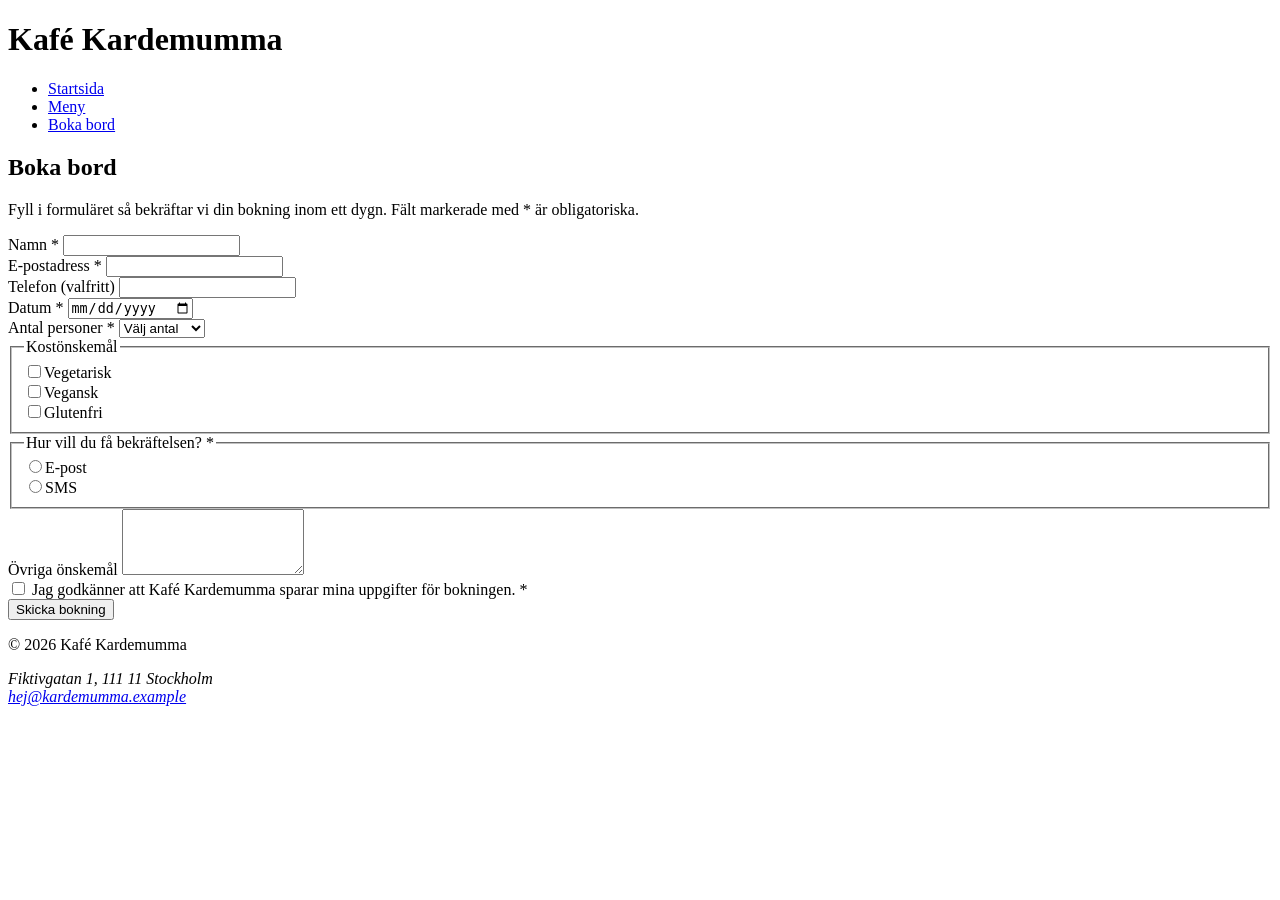
==== kontakt.html @ c762559e "Problemnedskrivning" ====
<!DOCTYPE html>
<html>
<head>
  <meta charset="UTF-8">
  <meta name="viewport" content="width=device-width, initial-scale=1.0">
  <title>Boka bord – Kafé Kardemumma</title>
  <link rel="stylesheet" href="css/variables.css">
  <link rel="stylesheet" href="css/base.css">
  <link rel="stylesheet" href="css/layout.css">
  <link rel="stylesheet" href="css/components.css">
</head>
<body>
  <header>
    <h1>Kafé Kardemumma</h1>
    <nav aria-label="Huvudmeny">
      <ul>
        <li><a href="index.html">Startsida</a></li>
        <li><a href="index.html#meny">Meny</a></li>
        <li><a href="kontakt.html" aria-current="page">Boka bord</a></li>
      </ul>
    </nav>
  </header>

  <main>
    <h2>Boka bord</h2>
    <p>Fyll i formuläret så bekräftar vi din bokning inom ett dygn. Fält markerade med * är obligatoriska.</p>

    <form action="#" method="post">
      <div class="falt">
        <label for="namn">Namn *</label>
        <input type="text" id="namn" name="namn" autocomplete="name" required>
      </div>

      <div class="falt">
        <label for="e-post">E-postadress *</label>
        <input type="email" id="epost" name="epost" autocomplete="email" required>
      </div>

      <div class="falt">
        <label for="telefon">Telefon (valfritt)</label>
        <input type="tel" id="telefon" name="telefon" autocomplete="tel">
      </div>

      <div class="falt">
        <label for="datum">Datum *</label>
        <input type="date" id="datum" name="datum" required>
      </div>

      <div class="falt">
        <label for="antal">Antal personer *</label>
        <select id="antal" name="antal" required>
          <option value="">Välj antal</option>
          <option value="1">1 person</option>
          <option value="2">2 personer</option>
          <option value="3">3 personer</option>
          <option value="4">4 personer</option>
          <option value="5plus">5 eller fler</option>
        </select>
      </div>

      <fieldset>
        <legend>Kostönskemål</legend>
        <div class="val"><input type="checkbox" id="veg" name="kost" value="vegetarisk"><label for="veg">Vegetarisk</label></div>
        <div class="val"><input type="checkbox" id="vegan" name="kost" value="vegansk"><label for="vegan">Vegansk</label></div>
        <div class="val"><input type="checkbox" id="gluten" name="kost" value="glutenfri"><label for="gluten">Glutenfri</label></div>
      </fieldset>

      <fieldset>
        <legend>Hur vill du få bekräftelsen? *</legend>
        <div class="val"><input type="radio" id="via-epost" name="svar" value="epost" required><label for="via-epost">E-post</label></div>
        <div class="val"><input type="radio" id="via-sms" name="svar" value="sms"><label for="via-sms">SMS</label></div>
      </fieldset>

      <div class="falt">
        <label for="onskemal">Övriga önskemål</label>
        <textarea id="onskemal" name="onskemal" rows="4"></textarea>
      </div>

      <div class="val">
        <input type="checkbox" id="samtycke" name="samtycke" required>
        <label for="samtycke">Jag godkänner att Kafé Kardemumma sparar mina uppgifter för bokningen. *</label>
      </div>

      <button type="submit" class="knapp">Skicka bokning</button>
    </form>
  </main>

  <footer>
    <p>&copy; 2026 Kafé Kardemumma</p>
    <address>
      Fiktivgatan 1, 111 11 Stockholm<br>
      <a href="mailto:hej@kardemumma.example">hej@kardemumma.example</a>
    </address>
  </footer>
</body>
</html>

<!--
Fel:
  * 1:  lang saknas
  * 2:  id och for matchar inte för e-posten
  * ?:  sms-alternativet går inte att nå på tab (osäker, verkar även stämma för tidigare versioner)
-->
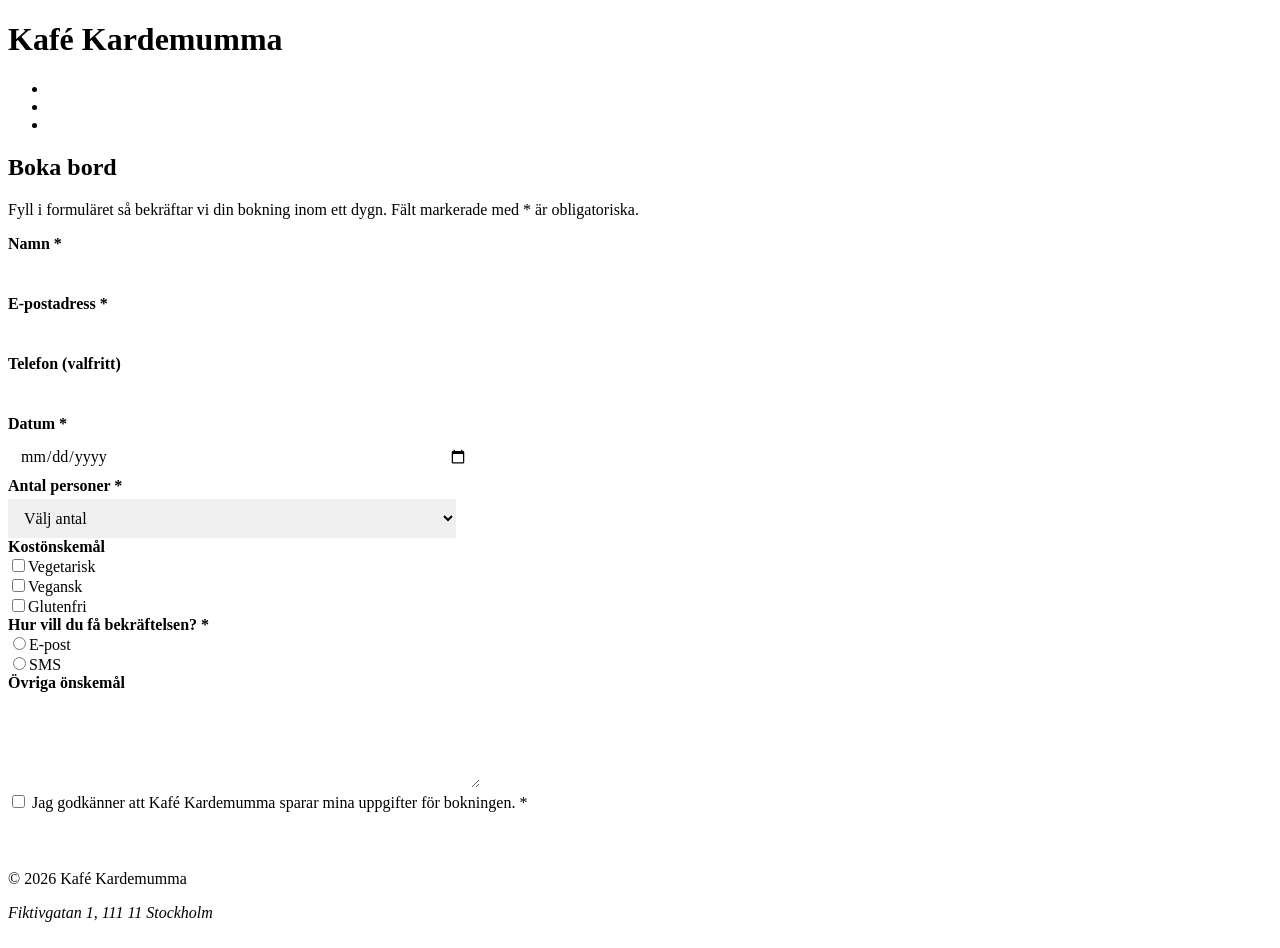
==== commit 63e41b11: "Lägger till lang" ====
--- a/kontakt.html
+++ b/kontakt.html
@@ -1,5 +1,5 @@
 <!DOCTYPE html>
-<html>
+<html lang="sv"html>
 <head>
   <meta charset="UTF-8">
   <meta name="viewport" content="width=device-width, initial-scale=1.0">
@@ -97,7 +97,6 @@
 
 <!--
 Fel:
-  * 1:  lang saknas
+  * 1:  X lang saknas
   * 2:  id och for matchar inte för e-posten
-  * ?:  sms-alternativet går inte att nå på tab (osäker, verkar även stämma för tidigare versioner)
 -->
--- a/css/components.css
+++ b/css/components.css
@@ -0,0 +1,113 @@
+/* Komponenter: återanvändbara delar (nav-länkar, kort, knapp, hero, formulär) */
+nav a {
+  color: #ffffff;
+  font-weight: 600;
+}
+
+footer a {
+  color: #ffffff;
+}
+
+.knapp {
+  display: inline-block;
+  background-color: var(--color-primary);
+  color: #ffffff;
+  padding: 12px 20px;
+  border: 0;
+  border-radius: var(--radius-sm);
+  text-decoration: none;
+  font: inherit;
+  cursor: pointer;
+}
+
+.knapp:hover {
+  background-color: var(--color-primary-dark);
+  color: #ffffff;
+}
+
+/* Kort */
+article {
+  display: flex;
+  flex-direction: column;
+  background-color: var(--color-surface);
+  border: 1px solid var(--color-border);
+  border-radius: var(--radius);
+  padding: var(--space-2);
+}
+
+article img,
+#om-oss img {
+  border-radius: 4px;
+}
+
+.pris {
+  margin-top: auto;
+  font-weight: 700;
+  color: var(--color-primary-dark);
+}
+
+/* Hero */
+#hero {
+  background-color: var(--color-tint);
+  padding: var(--space-4) var(--space-3);
+  border-radius: var(--radius);
+}
+
+#hero p {
+  font-size: var(--fs-lead);
+  max-width: 60ch;
+}
+
+@media (min-width: 600px) {
+  #hero {
+    padding: 56px 40px;
+  }
+
+  #hero h2 {
+    font-size: var(--fs-hero);
+  }
+}
+
+/* Formulär */
+.falt,
+.val {
+  margin-bottom: var(--space-2);
+}
+
+label {
+  display: block;
+  font-weight: 600;
+  margin-bottom: 4px;
+}
+
+.val label {
+  display: inline;
+  font-weight: 400;
+  margin-left: var(--space-1);
+}
+
+input[type="text"],
+input[type="email"],
+input[type="tel"],
+input[type="date"],
+select,
+textarea {
+  width: 100%;
+  max-width: 28rem;
+  padding: 10px 12px;
+  border: 2px solid var(--color-input-border);
+  border-radius: var(--radius-sm);
+  font: inherit;
+}
+
+fieldset {
+  border: 1px solid var(--color-border);
+  border-radius: var(--radius);
+  margin: 0 0 var(--space-2);
+  padding: 12px var(--space-2);
+}
+
+legend {
+  font-weight: 700;
+  padding: 0 var(--space-1);
+}
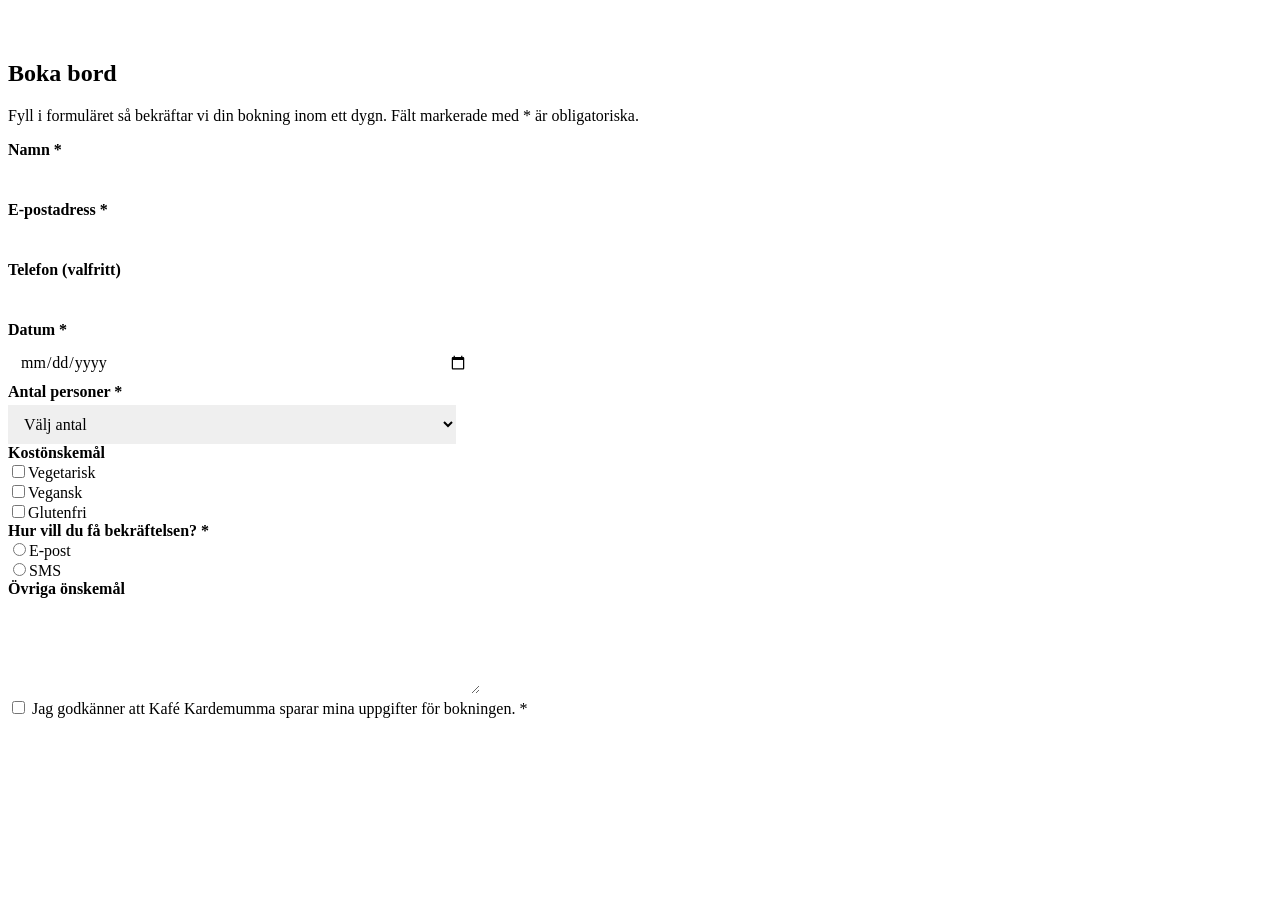
==== commit 41600c0c: "Fixar misstag vid lang" ====
--- a/kontakt.html
+++ b/kontakt.html
@@ -1,5 +1,5 @@
 <!DOCTYPE html>
-<html lang="sv"html>
+<html lang="sv">
 <head>
   <meta charset="UTF-8">
   <meta name="viewport" content="width=device-width, initial-scale=1.0">
@@ -33,7 +33,7 @@
 
       <div class="falt">
         <label for="e-post">E-postadress *</label>
-        <input type="email" id="epost" name="epost" autocomplete="email" required>
+        <input type="email" id="e-post" name="epost" autocomplete="email" required>
       </div>
 
       <div class="falt">
@@ -98,5 +98,5 @@
 <!--
 Fel:
   * 1:  X lang saknas
-  * 2:  id och for matchar inte för e-posten
+  * 2:  X id och for matchar inte för e-posten
 -->
--- a/css/layout.css
+++ b/css/layout.css
@@ -0,0 +1,93 @@
+/* Layout: sidans stora delar. Flexbox och Grid. Mobile first. */
+header {
+  display: flex;
+  flex-wrap: wrap;
+  align-items: center;
+  justify-content: space-between;
+  gap: var(--space-1) var(--space-3);
+  background-color: var(--color-brown);
+  color: #ffffff;
+  padding: var(--space-2) var(--space-3);
+}
+
+header h1 {
+  margin: 0;
+  color: #ffffff;
+  font-size: 1.75rem;
+}
+
+nav ul {
+  display: flex;
+  gap: 20px;
+  list-style: none;
+  margin: 0;
+  padding: 0;
+}
+
+main {
+  padding: var(--space-3);
+  max-width: var(--max-width);
+  margin: 0 auto;
+}
+
+section {
+  margin-bottom: 40px;
+}
+
+.meny-lista {
+  display: grid;
+  grid-template-columns: repeat(auto-fit, minmax(240px, 1fr));
+  gap: 20px;
+}
+
+#om-oss {
+  display: grid;
+  grid-template-columns: 1fr;
+  gap: var(--space-1) var(--space-4);
+}
+
+#om-oss h2 {
+  grid-column: 1 / -1;
+}
+
+footer {
+  display: flex;
+  flex-wrap: wrap;
+  justify-content: space-between;
+  gap: var(--space-2);
+  background-color: var(--color-brown-dark);
+  color: #ffffff;
+  padding: var(--space-3);
+}
+
+@media (min-width: 600px) {
+  main {
+    padding: var(--space-4);
+  }
+}
+
+@media (min-width: 900px) {
+  header {
+    padding: 20px var(--space-5);
+  }
+
+  #om-oss {
+    grid-template-columns: 1fr 1fr;
+    align-items: start;
+  }
+
+  #om-oss img {
+    grid-row: 2 / span 2;
+    grid-column: 2;
+  }
+}
+
+#om-oss p {
+  max-width: 640px;
+  width: 100%;
+}
+
+/*
+Fel:
+  * 1:  X om oss saknar maxvidd
+*/
